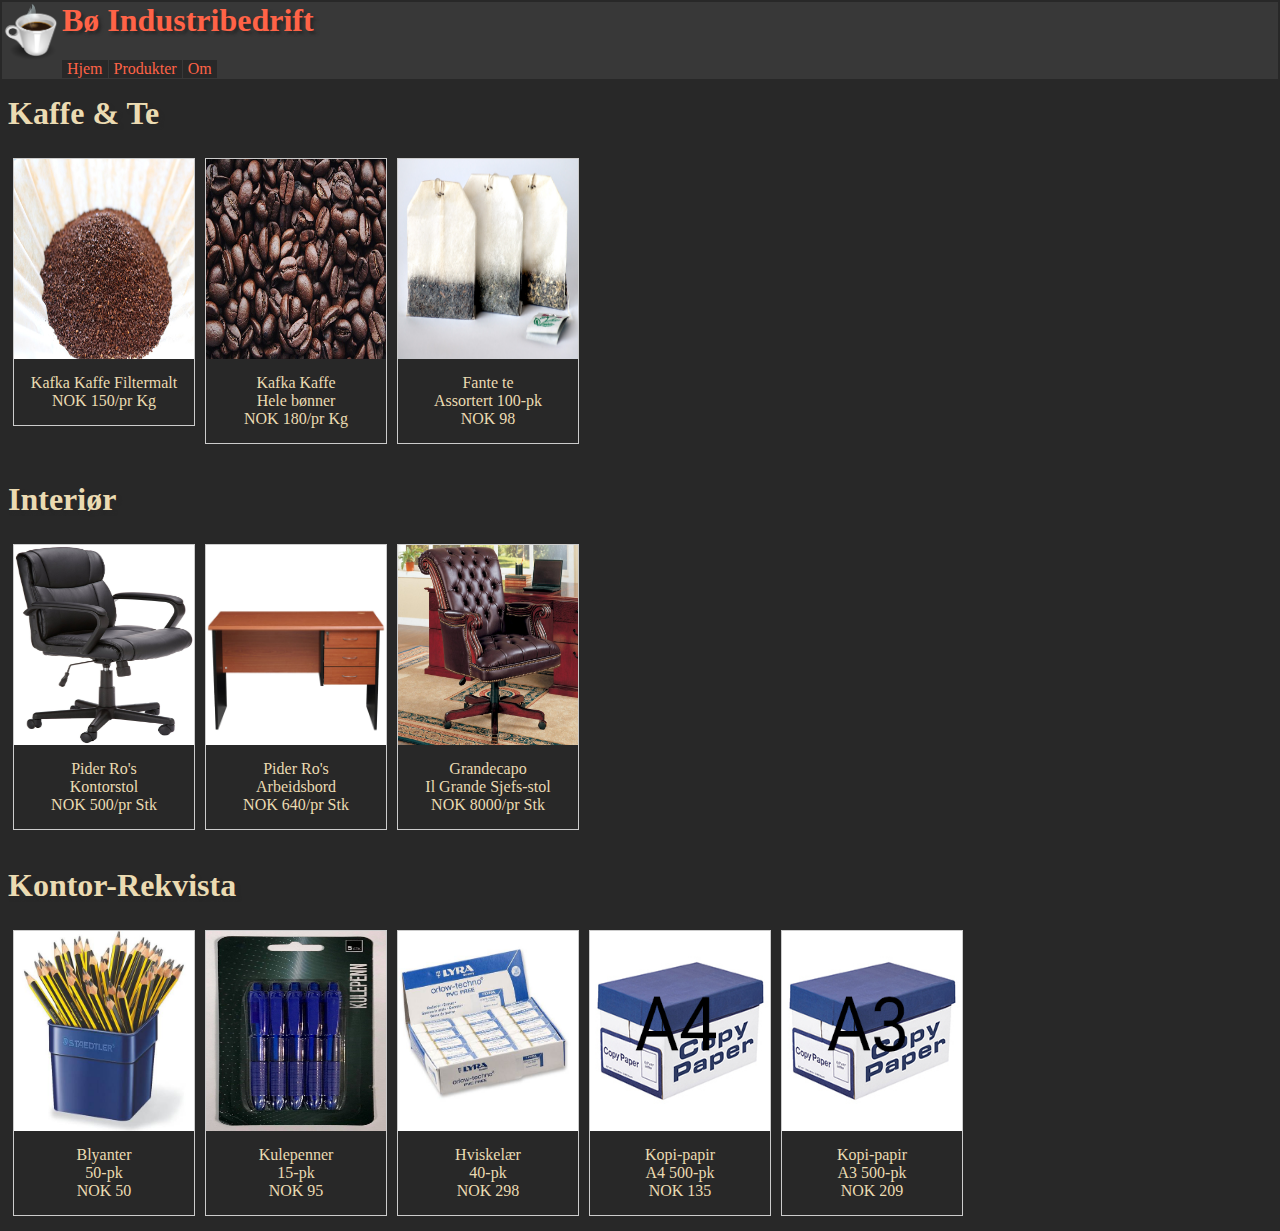
==== krk.html @ 485149af "Add files via upload" ====
<html>
    <head>
        <title>Bø Industribedrift</title>
        <link rel="stylesheet" href="style.css">
        <link rel="icon" type="image/x-icon" href="media/ico.ico">
    </head>
    <body>
        <div id="header">
            <h1><img class="logo" src="media/logo.png" alt="404">Bø Industribedrift </h1>

            <ul class="nav">
                <li class="nav"><a href="index.html">Hjem</a></li>
                <li class="nav"><a href="produkt.html">Produkter</a></li>
                <li class="nav"><a href="om.html">Om</a></li>
            </ul>

        </div>
</body>

<div class="gpos">
    <h1>Kaffe & Te</h1>

<div class="galleri">
    <a target="_blank" href="kafkakaffe.html">
      <img src="media/produkter/filtermalt.jpg" alt="404" width="600" height="400">
    </a>
    <div class="desc">Kafka Kaffe Filtermalt<br>NOK 150/pr Kg</div>

  </div>

  <div class="galleri">
    <a target="_blank" href="kafkakaffe.html">
      <img src="media/produkter/kaffe.jpeg" alt="404" width="600" height="400">
    </a>
    <div class="desc">Kafka Kaffe <br> Hele bønner<br>NOK 180/pr Kg</div>

  </div>
  <div class="galleri">
    <a target="_blank" href="kafkakaffe.html">
      <img src="media/produkter/te.jpg" alt="404" width="600" height="400">
    </a>
    <div class="desc">Fante te <br> Assortert 100-pk<br>NOK 98</div>

  </div>
</div>

  <div class="gpos">
    <h1>Interiør</h1>
  <div class="galleri">
    <a target="_blank" href="kafkakaffe.html">
      <img src="media/produkter/vanligstol.jpg" alt="404" width="600" height="400">
    </a>
    <div class="desc">Pider Ro's <br> Kontorstol<br>NOK 500/pr Stk</div>

  </div>
  
  <div class="galleri">
    <a target="_blank" href="kafkakaffe.html">
      <img src="media/produkter/bord.jpg" alt="404" width="600" height="400">
    </a>
    <div class="desc">Pider Ro's <br> Arbeidsbord<br>NOK 640/pr Stk</div>

  </div>

  <div class="galleri">
    <a target="_blank" href="kafkakaffe.html">
      <img src="media/produkter/sjefstol.jpg" alt="404" width="600" height="400">
    </a>
    <div class="desc">Grandecapo <br> Il Grande Sjefs-stol<br>NOK 8000/pr Stk</div>

  </div>

</div>

<div class="gpos">
    <h1>Kontor-Rekvista</h1>
  <div class="galleri">
    <a target="_blank" href="kafkakaffe.html">
      <img src="media/produkter/blyant.jpg" alt="404" width="600" height="400">
    </a>
    <div class="desc">Blyanter <br> 50-pk<br>NOK 50</div>

  </div>

  <div class="galleri">
    <a target="_blank" href="kafkakaffe.html">
      <img src="media/produkter/kulepenn.jpeg" alt="404" width="600" height="400">
    </a>
    <div class="desc">Kulepenner <br> 15-pk<br>NOK 95</div>

  </div>

  <div class="galleri">
    <a target="_blank" href="kafkakaffe.html">
      <img src="media/produkter/lear.jpg" alt="404" width="600" height="400">
    </a>
    <div class="desc">Hviskelær <br> 40-pk<br>NOK 298</div>

  </div>
  <div class="galleri">
    <a target="_blank" href="kafkakaffe.html">
      <img src="media/produkter/a4.jpg" alt="404" width="600" height="400">
    </a>
    <div class="desc">Kopi-papir <br>A4 500-pk<br>NOK 135</div>

  </div>
  <div class="galleri">
    <a target="_blank" href="kafkakaffe.html">
      <img src="media/produkter/a3.jpg" alt="404" width="600" height="400">
    </a>
    <div class="desc">Kopi-papir <br>A3 500-pk<br>NOK 209</div>

  </div>
</div>


        
</html>
---- style.css ----
body {
    background-color: #282828;
    color: #ebdbb2;
}
#header {
    position: sticky;
    top: -6px;
    color: tomato;
    background-color: #383838;
    margin: -6px;
    padding: 0;
    border-bottom: 1px solid #383838;
}

h1 {
    text-shadow: 3px 3px 3px #282828;
}
ul.nav {
    list-style-type: none;
    margin: 0;
    padding: 0;
    overflow: hidden;
    background-color: #383838;


   

}

img.logo {
    width: 60px;
    height: 60px;
    float: left;
    margin:0;
    padding: 0;
}

li.nav {
    float: left;
    border-right: 1px solid #383838;
}


li a {
    background-color:#282828;
    padding: 5px;
    margin: 0;
    text-decoration: none;
    text-align: center;

}


a:any-link {
    color:tomato;
}

a:hover {
    background-color: tomato;
    color: #282828;
}


img.norm {
    width: 800px;
    height: 500px;
    float: right;
    margin: 15px;
    padding: 10px;
}

div.prod {
    display: flex;
    justify-content: center;
    align-items: center;
    height: 80%;
}

ul.prod {
    list-style-type: none;
}

li.prod {
    float: left;
}

div.galleri {
    margin: 5px;
    border: 1px solid #ccc;
    float: left;
    width: 180px;
  }
  
  div.galleri:hover {
    border: 1px solid #777;
  }
  
  div.galleri img {
    width: 100%;
    height: 200px;
  }
  
  div.desc {
    padding: 15px;
    text-align: center;
  }

.gpos {
    display:flow-root;
    margin-bottom: 10px;
}
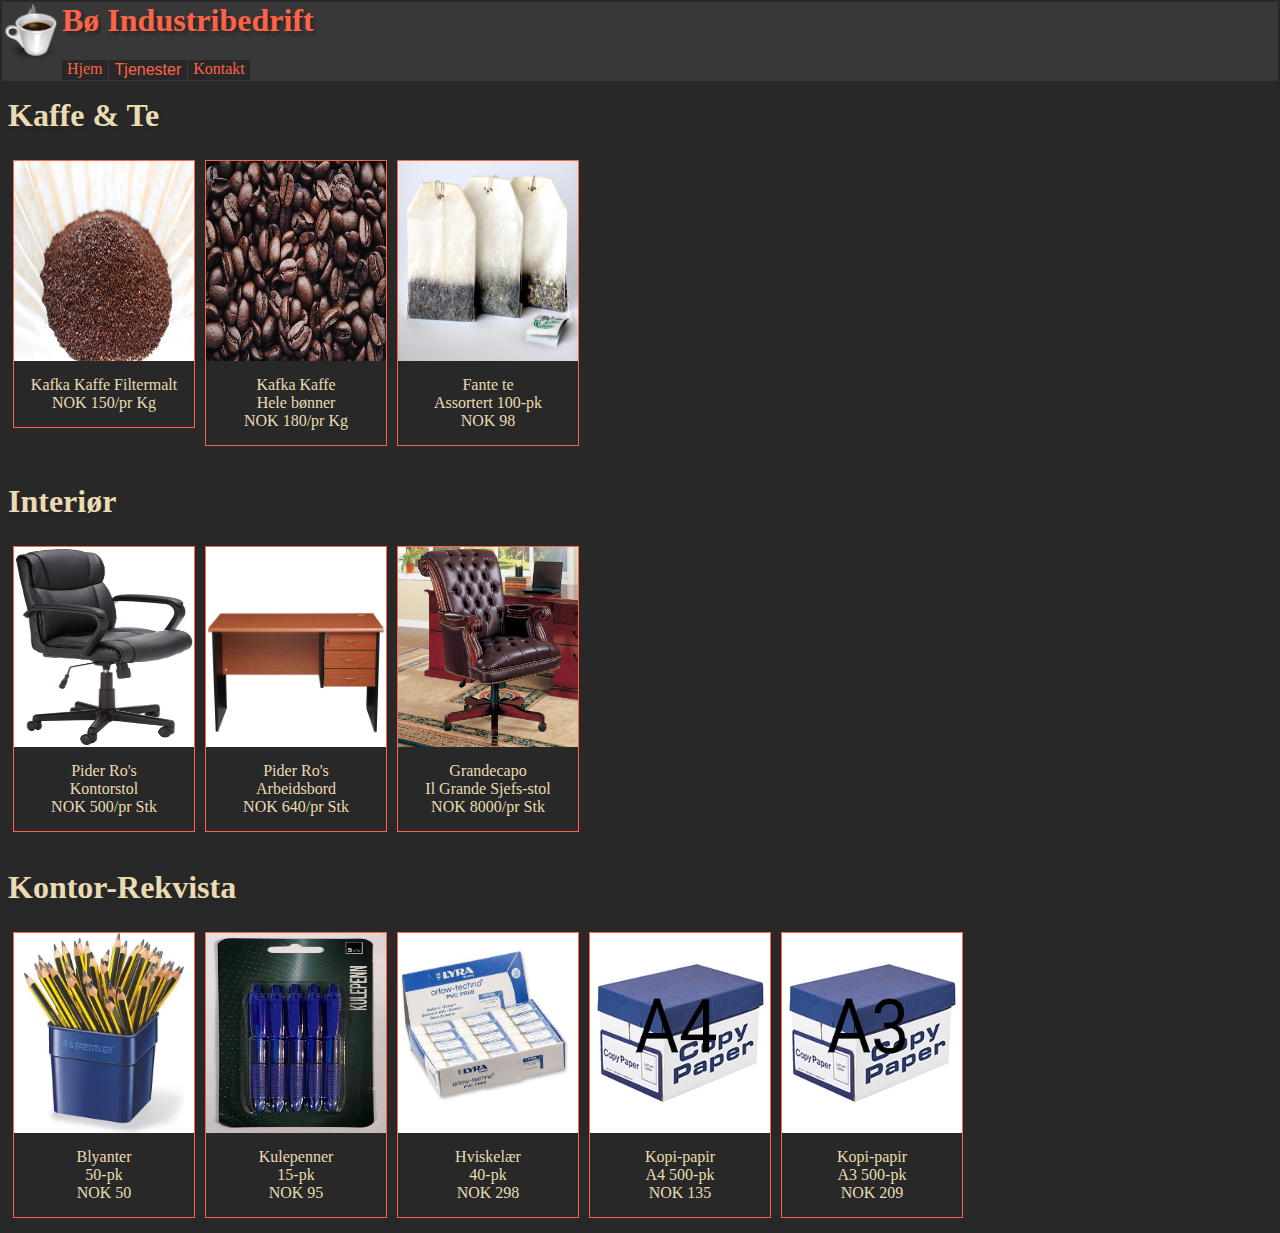
==== commit fcf54691: "Add files via upload" ====
--- a/krk.html
+++ b/krk.html
@@ -5,23 +5,30 @@
         <link rel="icon" type="image/x-icon" href="media/ico.ico">
     </head>
     <body>
-        <div id="header">
-            <h1><img class="logo" src="media/logo.png" alt="404">Bø Industribedrift </h1>
+      <div id="header">
+        <h1><img class="logo" src="media/logo.png" alt="404">Bø Industribedrift </h1>
 
-            <ul class="nav">
-                <li class="nav"><a href="index.html">Hjem</a></li>
-                <li class="nav"><a href="produkt.html">Produkter</a></li>
-                <li class="nav"><a href="om.html">Om</a></li>
-            </ul>
+        <ul class="nav">
+            <li class="nav"><a href="index.html">Hjem</a></li>
+            <li class="nav"><div class="dropd">
+              <button class="dropd-btn">Tjenester</button>
+              <div class="dropd-ting"> 
+              <p><a href="krk.html" >Kontor-Rekvista & Kaffe</a></p>
+              <p><a href="install.html">Installasjon & Oppsett av spesialisert utstyr</a></p>
+              <p><a href="utleie.html">Utleie av Mindre maskiner</a></p>
+              </div></div></li>
+              
+            <li class="nav"><a href="kontakt.html">Kontakt</a></li>
+        </ul>
 
-        </div>
+    </div>
 </body>
 
 <div class="gpos">
     <h1>Kaffe & Te</h1>
 
 <div class="galleri">
-    <a target="_blank" href="kafkakaffe.html">
+    <a  href="#">
       <img src="media/produkter/filtermalt.jpg" alt="404" width="600" height="400">
     </a>
     <div class="desc">Kafka Kaffe Filtermalt<br>NOK 150/pr Kg</div>
@@ -29,14 +36,14 @@
   </div>
 
   <div class="galleri">
-    <a target="_blank" href="kafkakaffe.html">
+    <a  href="#">
       <img src="media/produkter/kaffe.jpeg" alt="404" width="600" height="400">
     </a>
     <div class="desc">Kafka Kaffe <br> Hele bønner<br>NOK 180/pr Kg</div>
 
   </div>
   <div class="galleri">
-    <a target="_blank" href="kafkakaffe.html">
+    <a  href="#">
       <img src="media/produkter/te.jpg" alt="404" width="600" height="400">
     </a>
     <div class="desc">Fante te <br> Assortert 100-pk<br>NOK 98</div>
@@ -47,7 +54,7 @@
   <div class="gpos">
     <h1>Interiør</h1>
   <div class="galleri">
-    <a target="_blank" href="kafkakaffe.html">
+    <a  href="#">
       <img src="media/produkter/vanligstol.jpg" alt="404" width="600" height="400">
     </a>
     <div class="desc">Pider Ro's <br> Kontorstol<br>NOK 500/pr Stk</div>
@@ -55,7 +62,7 @@
   </div>
   
   <div class="galleri">
-    <a target="_blank" href="kafkakaffe.html">
+    <a  href="#">
       <img src="media/produkter/bord.jpg" alt="404" width="600" height="400">
     </a>
     <div class="desc">Pider Ro's <br> Arbeidsbord<br>NOK 640/pr Stk</div>
@@ -63,7 +70,7 @@
   </div>
 
   <div class="galleri">
-    <a target="_blank" href="kafkakaffe.html">
+    <a  href="#">
       <img src="media/produkter/sjefstol.jpg" alt="404" width="600" height="400">
     </a>
     <div class="desc">Grandecapo <br> Il Grande Sjefs-stol<br>NOK 8000/pr Stk</div>
@@ -75,7 +82,7 @@
 <div class="gpos">
     <h1>Kontor-Rekvista</h1>
   <div class="galleri">
-    <a target="_blank" href="kafkakaffe.html">
+    <a  href="#">
       <img src="media/produkter/blyant.jpg" alt="404" width="600" height="400">
     </a>
     <div class="desc">Blyanter <br> 50-pk<br>NOK 50</div>
@@ -83,7 +90,7 @@
   </div>
 
   <div class="galleri">
-    <a target="_blank" href="kafkakaffe.html">
+    <a  href="#">
       <img src="media/produkter/kulepenn.jpeg" alt="404" width="600" height="400">
     </a>
     <div class="desc">Kulepenner <br> 15-pk<br>NOK 95</div>
@@ -91,21 +98,21 @@
   </div>
 
   <div class="galleri">
-    <a target="_blank" href="kafkakaffe.html">
+    <a  href="#">
       <img src="media/produkter/lear.jpg" alt="404" width="600" height="400">
     </a>
     <div class="desc">Hviskelær <br> 40-pk<br>NOK 298</div>
 
   </div>
   <div class="galleri">
-    <a target="_blank" href="kafkakaffe.html">
+    <a  href="#">
       <img src="media/produkter/a4.jpg" alt="404" width="600" height="400">
     </a>
     <div class="desc">Kopi-papir <br>A4 500-pk<br>NOK 135</div>
 
   </div>
   <div class="galleri">
-    <a target="_blank" href="kafkakaffe.html">
+    <a  href="#">
       <img src="media/produkter/a3.jpg" alt="404" width="600" height="400">
     </a>
     <div class="desc">Kopi-papir <br>A3 500-pk<br>NOK 209</div>
--- a/style.css
+++ b/style.css
@@ -2,6 +2,27 @@
     background-color: #282828;
     color: #ebdbb2;
 }
+
+/*Linker*/
+a:any-link {
+    color:tomato;
+}
+
+a:hover {
+    background-color: tomato;
+    color: #282828;
+}
+
+/*Normalt Bilde*/
+img.norm {
+    width: 800px;
+    height: 500px;
+    float: right;
+    margin: 15px;
+    padding: 10px;
+}
+
+/*Header og navigering*/
 #header {
     position: sticky;
     top: -6px;
@@ -21,10 +42,6 @@
     padding: 0;
     overflow: hidden;
     background-color: #383838;
-
-
-   
-
 }
 
 img.logo {
@@ -50,49 +67,59 @@
 
 }
 
+li.dropd {
+    position: relative;
+    display: inline-block;
+  }
+  
+.dropd-ting {
+    display: none;
+    position: absolute;
+    background-color: #282828;
+    min-width: 100px;
+    box-shadow: 0px 5px 10px 0px black;
+    z-index: 1;
+  }
+  
+.dropd:hover .dropd-ting {
+    display: block;
+  }
 
-a:any-link {
-    color:tomato;
+.dropd-ting a {
+    color: tomato;
+    padding: 10px 10px;
+    text-decoration: none;
+    display: block;
+  }
+.dropd-ting a:hover {
+    color:#282828;
 }
+  
+.dropd-btn {
+    background-color: #282828;
+    color: tomato;
+    font-size: 16px;
+    border: none;
+    cursor: pointer;
+  }
 
-a:hover {
+.dropd:hover .dropd-btn {
     background-color: tomato;
     color: #282828;
-}
+  }
 
 
-img.norm {
-    width: 800px;
-    height: 500px;
-    float: right;
-    margin: 15px;
-    padding: 10px;
-}
-
-div.prod {
-    display: flex;
-    justify-content: center;
-    align-items: center;
-    height: 80%;
-}
-
-ul.prod {
-    list-style-type: none;
-}
-
-li.prod {
-    float: left;
-}
+/*Produkt Galleri*/
 
 div.galleri {
     margin: 5px;
-    border: 1px solid #ccc;
+    border: 1px solid #ff6347;
     float: left;
     width: 180px;
   }
   
   div.galleri:hover {
-    border: 1px solid #777;
+    border: 1px solid #ff7a63;
   }
   
   div.galleri img {
@@ -108,4 +135,5 @@
 .gpos {
     display:flow-root;
     margin-bottom: 10px;
-}+}
+
